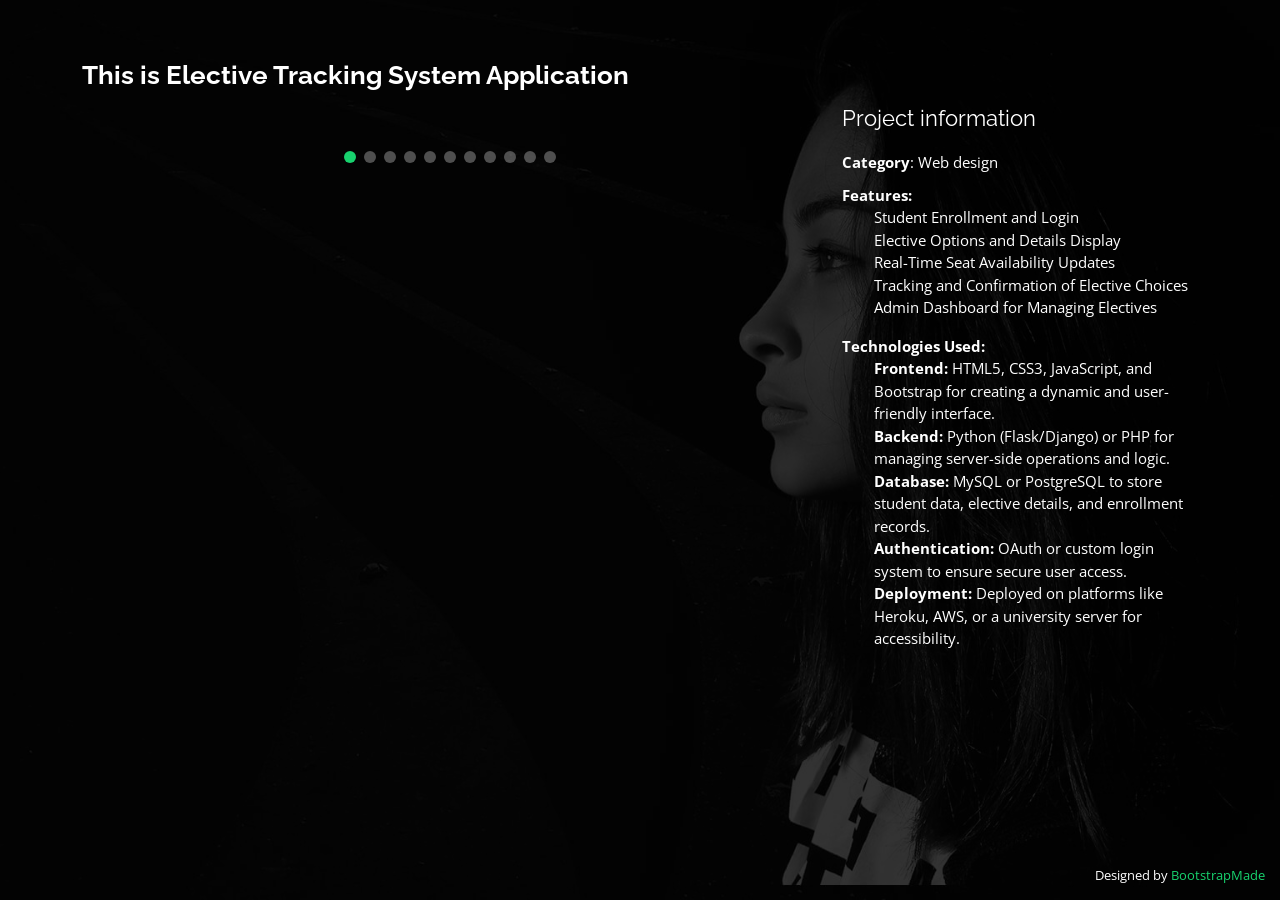
==== elective.html @ 1211fe63 "Add files via upload" ====
<!DOCTYPE html>
<html lang="en">

<head>
  <meta charset="utf-8">
  <meta content="width=device-width, initial-scale=1.0" name="viewport">

  <title>Portfolio Details - Personal Bootstrap Template</title>
  <meta content="" name="description">
  <meta content="" name="keywords">

  <!-- Favicons -->
  <link href="assets/img/favicon.png" rel="icon">
  <link href="assets/img/apple-touch-icon.png" rel="apple-touch-icon">

  <!-- Google Fonts -->
  <link href="https://fonts.googleapis.com/css?family=Open+Sans:300,300i,400,400i,600,600i,700,700i|Raleway:300,300i,400,400i,500,500i,600,600i,700,700i|Poppins:300,300i,400,400i,500,500i,600,600i,700,700i" rel="stylesheet">

  <!-- Vendor CSS Files -->
  <link href="assets/vendor/bootstrap/css/bootstrap.min.css" rel="stylesheet">
  <link href="assets/vendor/bootstrap-icons/bootstrap-icons.css" rel="stylesheet">
  <link href="assets/vendor/boxicons/css/boxicons.min.css" rel="stylesheet">
  <link href="assets/vendor/glightbox/css/glightbox.min.css" rel="stylesheet">
  <link href="assets/vendor/remixicon/remixicon.css" rel="stylesheet">
  <link href="assets/vendor/swiper/swiper-bundle.min.css" rel="stylesheet">

  <!-- Template Main CSS File -->
  <link href="assets/css/style.css" rel="stylesheet">

  <!-- =======================================================
  * Template Name: Personal
  * Updated: Jun 18 2023 with Bootstrap v5.3.0
  * Template URL: https://bootstrapmade.com/personal-free-resume-bootstrap-template/
  * Author: BootstrapMade.com
  * License: https://bootstrapmade.com/license/
  ======================================================== -->
</head>

<body>

  <main id="main">

    <!-- ======= Portfolio Details ======= -->
    <div id="portfolio-details" class="portfolio-details">
      <div class="container">

        <div class="row">

          <div class="col-lg-8">
            <h2 class="portfolio-title">This is Elective Tracking System Application</h2>

            <div class="portfolio-details-slider swiper">
              <div class="swiper-wrapper align-items-center">

                <div class="swiper-slide">
                  <img src="assets/img/portfolio/Home.png" alt="">
                </div>

                <div class="swiper-slide">
                  <img src="assets/img/portfolio/Register.png" alt="">
                </div>

                <div class="swiper-slide">
                  <img src="assets/img/portfolio/Admin dashboard.png" alt="">
                </div>

                <div class="swiper-slide">
                    <img src="assets/img/portfolio/Admin(By reg no.).png" alt="">
                </div>

                <div class="swiper-slide">
                    <img src="assets/img/portfolio/Admin(By Elective).png" alt="">
                </div>

                <div class="swiper-slide">
                    <img src="assets/img/portfolio/Admin(By branch).png" alt="">
                </div>

                <div class="swiper-slide">
                    <img src="assets/img/portfolio/Admin(add record).png" alt="">
                </div>

                <div class="swiper-slide">
                    <img src="assets/img/portfolio/Student login.png" alt="">
                </div>

                <div class="swiper-slide">
                    <img src="assets/img/portfolio/student dashboard.png" alt="">
                </div>

                <div class="swiper-slide">
                    <img src="assets/img/portfolio/student(view electives).png" alt="">
                </div>

                <div class="swiper-slide">
                    <img src="assets/img/portfolio/student(register electives).png" alt="">
                </div>


              </div>
              <div class="swiper-pagination"></div>
            </div>

          </div>

          <div class="col-lg-4 portfolio-info">
            <h3>Project information</h3>

              <ul>
                <li><strong>Category</strong>: Web design</li> 
                <li><strong>Features:</strong></li>
                <ol>Student Enrollment and Login</ol>
                <ol>Elective Options and Details Display</ol>
                <ol>Real-Time Seat Availability Updates</ol>
                <ol>Tracking and Confirmation of Elective Choices</ol>
                <ol>Admin Dashboard for Managing Electives</ol>
             </ul>
              
              <ul>
                <strong>Technologies Used:</strong>
                 <ol><strong>Frontend:</strong> HTML5, CSS3, JavaScript, and Bootstrap for creating a dynamic and user-friendly interface.</ol>
                 <ol><strong>Backend:</strong> Python (Flask/Django) or PHP for managing server-side operations and logic.</ol>
                 <ol><strong>Database:</strong> MySQL or PostgreSQL to store student data, elective details, and enrollment records.</ol>
                 <ol><strong>Authentication:</strong> OAuth or custom login system to ensure secure user access.</ol>
                 <ol><strong>Deployment:</strong> Deployed on platforms like Heroku, AWS, or a university server for accessibility.</ol>
               </ul>
              
              
              
          </div>

        </div>

      </div>
    </div><!-- End Portfolio Details -->

  </main><!-- End #main -->

  <div class="credits">
    <!-- All the links in the footer should remain intact. -->
    <!-- You can delete the links only if you purchased the pro version. -->
    <!-- Licensing information: https://bootstrapmade.com/license/ -->
    <!-- Purchase the pro version with working PHP/AJAX contact form: https://bootstrapmade.com/personal-free-resume-bootstrap-template/ -->
    Designed by <a href="https://bootstrapmade.com/">BootstrapMade</a>
  </div>

  <!-- Vendor JS Files -->
  <script src="assets/vendor/purecounter/purecounter_vanilla.js"></script>
  <script src="assets/vendor/bootstrap/js/bootstrap.bundle.min.js"></script>
  <script src="assets/vendor/glightbox/js/glightbox.min.js"></script>
  <script src="assets/vendor/isotope-layout/isotope.pkgd.min.js"></script>
  <script src="assets/vendor/swiper/swiper-bundle.min.js"></script>
  <script src="assets/vendor/waypoints/noframework.waypoints.js"></script>
  <script src="assets/vendor/php-email-form/validate.js"></script>

  <!-- Template Main JS File -->
  <script src="assets/js/main.js"></script>

</body>

</html>
---- assets/css/style.css ----
/**
* Template Name: Personal
* Updated: Jun 18 2023 with Bootstrap v5.3.0
* Template URL: https://bootstrapmade.com/personal-free-resume-bootstrap-template/
* Author: BootstrapMade.com
* License: https://bootstrapmade.com/license/
*/

/*--------------------------------------------------------------
# General
--------------------------------------------------------------*/
body {
  font-family: "Open Sans", sans-serif;
  background-color: #040404;
  color: #fff;
  position: relative;
  background: transparent;
}

body::before {
  content: "";
  position: fixed;
  background: #040404 url("../img/bg.jpg") top right no-repeat;
  background-size: cover;
  left: 0;
  right: 0;
  top: 0;
  height: 100vh;
  z-index: -1;
}

@media (min-width: 1024px) {
  body::before {
    background-attachment: fixed;
  }
}

a {
  color: #18d26e;
  text-decoration: none;
}

a:hover {
  color: #35e888;
  text-decoration: none;
}

h1,
h2,
h3,
h4,
h5,
h6 {
  font-family: "Raleway", sans-serif;
}

/*--------------------------------------------------------------
# Header
--------------------------------------------------------------*/
#header {
  transition: ease-in-out 0.3s;
  position: relative;
  height: 100vh;
  display: flex;
  align-items: center;
  z-index: 997;
  overflow-y: auto;
}

#header * {
  transition: ease-in-out 0.3s;
}

#header h1 {
  font-size: 48px;
  margin: 0;
  padding: 0;
  line-height: 1;
  font-weight: 700;
  font-family: "Poppins", sans-serif;
}

#header h1 a,
#header h1 a:hover {
  color: #fff;
  line-height: 1;
  display: inline-block;
}

#header h2 {
  font-size: 24px;
  margin-top: 20px;
  color: rgba(255, 255, 255, 0.8);
}

#header h2 span {
  color: #fff;
  border-bottom: 2px solid #18d26e;
  padding-bottom: 6px;
}

#header img {
  padding: 0;
  margin: 0;
}

#header .social-links {
  margin-top: 40px;
  display: flex;
}

#header .social-links a {
  font-size: 16px;
  display: flex;
  justify-content: center;
  align-items: center;
  background: rgba(255, 255, 255, 0.1);
  color: #fff;
  line-height: 1;
  margin-right: 8px;
  border-radius: 50%;
  width: 40px;
  height: 40px;
}

#header .social-links a:hover {
  background: #18d26e;
}

@media (max-width: 992px) {
  #header h1 {
    font-size: 36px;
  }

  #header h2 {
    font-size: 20px;
    line-height: 30px;
  }

  #header .social-links {
    margin-top: 15px;
  }

  #header .container {
    display: flex;
    flex-direction: column;
    align-items: center;
  }
}

/* Header Top */
#header.header-top {
  height: 80px;
  position: fixed;
  left: 0;
  top: 0;
  right: 0;
  background: rgba(0, 0, 0, 0.9);
}

#header.header-top .social-links,
#header.header-top h2 {
  display: none;
}

#header.header-top h1 {
  margin-right: auto;
  font-size: 36px;
}

#header.header-top img {
  max-height: 60px;
  margin-right: 20px !important;
}

#header.header-top .container {
  display: flex;
  align-items: center;
}

#header.header-top .navbar {
  margin: 0;
}

@media (max-width: 768px) {
  #header.header-top {
    height: 60px;
  }

  #header.header-top h1 {
    font-size: 26px;
  }
}

/*--------------------------------------------------------------
# Navigation Menu
--------------------------------------------------------------*/
/**
* Desktop Navigation 
*/
.navbar {
  padding: 0;
  margin-top: 35px;
}

.navbar ul {
  margin: 0;
  padding: 0;
  display: flex;
  list-style: none;
  align-items: center;
}

.navbar li {
  position: relative;
}

.navbar li+li {
  margin-left: 30px;
}

.navbar a,
.navbar a:focus {
  display: flex;
  align-items: center;
  justify-content: space-between;
  padding: 0;
  font-family: "Poppins", sans-serif;
  font-size: 16px;
  font-weight: 400;
  color: rgba(255, 255, 255, 0.7);
  white-space: nowrap;
  transition: 0.3s;
}

.navbar a i,
.navbar a:focus i {
  font-size: 12px;
  line-height: 0;
  margin-left: 5px;
}

.navbar a:before {
  content: "";
  position: absolute;
  width: 0;
  height: 2px;
  bottom: -4px;
  left: 0;
  background-color: #18d26e;
  visibility: hidden;
  width: 0px;
  transition: all 0.3s ease-in-out 0s;
}

.navbar a:hover:before,
.navbar li:hover>a:before,
.navbar .active:before {
  visibility: visible;
  width: 25px;
}

.navbar a:hover,
.navbar .active,
.navbar .active:focus,
.navbar li:hover>a {
  color: #fff;
}

/**
* Mobile Navigation 
*/
.mobile-nav-toggle {
  color: #fff;
  font-size: 28px;
  cursor: pointer;
  display: none;
  line-height: 0;
  transition: 0.5s;
  position: fixed;
  right: 15px;
  top: 15px;
}

@media (max-width: 991px) {
  .mobile-nav-toggle {
    display: block;
  }

  .navbar ul {
    display: none;
  }
}

.navbar-mobile {
  position: fixed;
  overflow: hidden;
  top: 0;
  right: 0;
  left: 0;
  bottom: 0;
  background: rgba(0, 0, 0, 0.9);
  transition: 0.3s;
  z-index: 999;
  margin-top: 0;
}

.navbar-mobile .mobile-nav-toggle {
  position: absolute;
  top: 15px;
  right: 15px;
}

.navbar-mobile ul {
  display: block;
  position: absolute;
  top: 55px;
  right: 15px;
  bottom: 45px;
  left: 15px;
  padding: 10px 0;
  overflow-y: auto;
  transition: 0.3s;
  border: 2px solid rgba(255, 255, 255, 0.2);
}

.navbar-mobile li {
  padding: 12px 20px;
}

.navbar-mobile li+li {
  margin: 0;
}

.navbar-mobile a,
.navbar-mobile a:focus {
  font-size: 16px;
  position: relative;
}

/*--------------------------------------------------------------
# Sections General
--------------------------------------------------------------*/
section {
  overflow: hidden;
  position: absolute;
  width: 100%;
  top: 140px;
  bottom: 100%;
  opacity: 0;
  transition: ease-in-out 0.4s;
  z-index: 2;
}

section.section-show {
  top: 100px;
  bottom: auto;
  opacity: 1;
  padding-bottom: 45px;
}

section .container {
  background: rgba(0, 0, 0, 0.9);
  padding: 30px;
}

@media (max-width: 768px) {
  section {
    top: 120px;
  }

  section.section-show {
    top: 80px;
  }
}

.section-title h2 {
  font-size: 14px;
  font-weight: 500;
  padding: 0;
  line-height: 1px;
  margin: 0 0 20px 0;
  letter-spacing: 2px;
  text-transform: uppercase;
  color: #aaaaaa;
  font-family: "Poppins", sans-serif;
}

.section-title h2::after {
  content: "";
  width: 120px;
  height: 1px;
  display: inline-block;
  background: #4ceb95;
  margin: 4px 10px;
}

.section-title p {
  margin: 0;
  margin: -15px 0 15px 0;
  font-size: 36px;
  font-weight: 700;
  text-transform: uppercase;
  font-family: "Poppins", sans-serif;
  color: #fff;
}

/*--------------------------------------------------------------
# About
--------------------------------------------------------------*/
.about-me .content h3 {
  font-weight: 700;
  font-size: 26px;
  color: #18d26e;
}

.about-me .content ul {
  list-style: none;
  padding: 0;
}

.about-me .content ul li {
  margin-bottom: 20px;
  display: flex;
  align-items: center;
}

.about-me .content ul strong {
  margin-right: 10px;
}

.about-me .content ul i {
  font-size: 16px;
  margin-right: 5px;
  color: #18d26e;
  line-height: 0;
}

.about-me .content p:last-child {
  margin-bottom: 0;
}

/*--------------------------------------------------------------
# Counts
--------------------------------------------------------------*/
.counts {
  padding: 70px 0 60px;
}

.counts .count-box {
  padding: 30px 30px 25px 30px;
  width: 100%;
  position: relative;
  text-align: center;
  background: rgba(255, 255, 255, 0.08);
}

.counts .count-box i {
  position: absolute;
  top: -25px;
  left: 50%;
  transform: translateX(-50%);
  font-size: 24px;
  background: rgba(255, 255, 255, 0.1);
  padding: 12px;
  color: #18d26e;
  border-radius: 50px;
  line-height: 0;
}

.counts .count-box span {
  font-size: 36px;
  display: block;
  font-weight: 600;
  color: #fff;
}

.counts .count-box p {
  padding: 0;
  margin: 0;
  font-family: "Raleway", sans-serif;
  font-size: 14px;
}

/*--------------------------------------------------------------
# Skills
--------------------------------------------------------------*/
.skills .progress {
  height: 60px;
  display: block;
  background: none;
  border-radius: 0;
}

.skills .progress .skill {
  padding: 10px 0;
  margin: 0;
  text-transform: uppercase;
  display: block;
  font-weight: 600;
  font-family: "Poppins", sans-serif;
  color: #fff;
}

.skills .progress .skill .val {
  float: right;
  font-style: normal;
}

.skills .progress-bar-wrap {
  background: rgba(255, 255, 255, 0.2);
}

.skills .progress-bar {
  width: 1px;
  height: 10px;
  transition: 0.9s;
  background-color: #18d26e;
}

/*--------------------------------------------------------------
# Interests
--------------------------------------------------------------*/
.interests .icon-box {
  display: flex;
  align-items: center;
  padding: 20px;
  background: rgba(255, 255, 255, 0.08);
  transition: ease-in-out 0.3s;
}

.interests .icon-box i {
  font-size: 32px;
  padding-right: 10px;
  line-height: 1;
}

.interests .icon-box h3 {
  font-weight: 700;
  margin: 0;
  padding: 0;
  line-height: 1;
  font-size: 16px;
  color: #fff;
}

.interests .icon-box:hover {
  background: rgba(255, 255, 255, 0.12);
}

/*--------------------------------------------------------------
# Testimonials
--------------------------------------------------------------*/
.testimonials .testimonials-carousel,
.testimonials .testimonials-slider {
  overflow: hidden;
}

.testimonials .testimonial-item {
  box-sizing: content-box;
  min-height: 320px;
}

.testimonials .testimonial-item .testimonial-img {
  width: 90px;
  border-radius: 50%;
  margin: -40px 0 0 40px;
  position: relative;
  z-index: 2;
  border: 6px solid rgba(255, 255, 255, 0.12);
}

.testimonials .testimonial-item h3 {
  font-size: 18px;
  font-weight: bold;
  margin: 10px 0 5px 45px;
  color: #fff;
}

.testimonials .testimonial-item h4 {
  font-size: 14px;
  color: #999;
  margin: 0 0 0 45px;
}

.testimonials .testimonial-item .quote-icon-left,
.testimonials .testimonial-item .quote-icon-right {
  color: rgba(255, 255, 255, 0.25);
  font-size: 26px;
}

.testimonials .testimonial-item .quote-icon-left {
  display: inline-block;
  left: -5px;
  position: relative;
}

.testimonials .testimonial-item .quote-icon-right {
  display: inline-block;
  right: -5px;
  position: relative;
  top: 10px;
}

.testimonials .testimonial-item p {
  font-style: italic;
  margin: 0 15px 0 15px;
  padding: 20px 20px 60px 20px;
  background: rgba(255, 255, 255, 0.1);
  position: relative;
  border-radius: 6px;
  position: relative;
  z-index: 1;
}

.testimonials .swiper-pagination {
  margin-top: 20px;
  position: relative;
}

.testimonials .swiper-pagination .swiper-pagination-bullet {
  width: 12px;
  height: 12px;
  opacity: 1;
  background-color: rgba(255, 255, 255, 0.3);
}

.testimonials .swiper-pagination .swiper-pagination-bullet-active {
  background-color: #18d26e;
}

/*--------------------------------------------------------------
# Resume
--------------------------------------------------------------*/
.resume .resume-title {
  font-size: 26px;
  font-weight: 700;
  margin-top: 20px;
  margin-bottom: 20px;
  color: #fff;
}

.resume .resume-item {
  padding: 0 0 20px 20px;
  margin-top: -2px;
  border-left: 2px solid rgba(255, 255, 255, 0.2);
  position: relative;
}

.resume .resume-item h4 {
  line-height: 18px;
  font-size: 18px;
  font-weight: 600;
  text-transform: uppercase;
  font-family: "Poppins", sans-serif;
  color: #18d26e;
  margin-bottom: 10px;
}

.resume .resume-item h5 {
  font-size: 16px;
  background: rgba(255, 255, 255, 0.15);
  padding: 5px 15px;
  display: inline-block;
  font-weight: 600;
  margin-bottom: 10px;
}

.resume .resume-item ul {
  padding-left: 20px;
}

.resume .resume-item ul li {
  padding-bottom: 10px;
}

.resume .resume-item:last-child {
  padding-bottom: 0;
}

.resume .resume-item::before {
  content: "";
  position: absolute;
  width: 16px;
  height: 16px;
  border-radius: 50px;
  left: -9px;
  top: 0;
  background: #18d26e;
  border: 2px solid #18d26e;
}

/*--------------------------------------------------------------
# Services
--------------------------------------------------------------*/
.services .icon-box {
  text-align: center;
  background: rgba(204, 204, 204, 0.1);
  padding: 80px 20px;
  transition: all ease-in-out 0.3s;
}

.services .icon-box .icon {
  margin: 0 auto;
  width: 64px;
  height: 64px;
  background: #18d26e;
  border-radius: 5px;
  transition: all 0.3s ease-out 0s;
  display: flex;
  align-items: center;
  justify-content: center;
  margin-bottom: 20px;
  transform-style: preserve-3d;
}

.services .icon-box .icon i {
  color: #fff;
  font-size: 28px;
}

.services .icon-box .icon::before {
  position: absolute;
  content: "";
  left: -8px;
  top: -8px;
  height: 100%;
  width: 100%;
  background: rgba(255, 255, 255, 0.15);
  border-radius: 5px;
  transition: all 0.3s ease-out 0s;
  transform: translateZ(-1px);
}

.services .icon-box h4 {
  font-weight: 700;
  margin-bottom: 15px;
  font-size: 24px;
}

.services .icon-box h4 a {
  color: #fff;
}

.services .icon-box p {
  line-height: 24px;
  font-size: 14px;
  margin-bottom: 0;
}

.services .icon-box:hover {
  background: #18d26e;
  border-color: #18d26e;
}

.services .icon-box:hover .icon {
  background: #fff;
}

.services .icon-box:hover .icon i {
  color: #18d26e;
}

.services .icon-box:hover .icon::before {
  background: #35e888;
}

.services .icon-box:hover h4 a,
.services .icon-box:hover p {
  color: #fff;
}

/*--------------------------------------------------------------
# Portfolio
--------------------------------------------------------------*/
.portfolio .portfolio-item {
  margin-bottom: 30px;
}

.portfolio #portfolio-flters {
  padding: 0;
  margin: 0 auto 15px auto;
  list-style: none;
  text-align: center;
  border-radius: 50px;
  padding: 2px 15px;
}

.portfolio #portfolio-flters li {
  cursor: pointer;
  display: inline-block;
  padding: 8px 16px 10px 16px;
  font-size: 14px;
  font-weight: 600;
  line-height: 1;
  text-transform: uppercase;
  color: #fff;
  background: rgba(255, 255, 255, 0.1);
  margin: 0 3px 10px 3px;
  transition: all 0.3s ease-in-out;
  border-radius: 4px;
}

.portfolio #portfolio-flters li:hover,
.portfolio #portfolio-flters li.filter-active {
  background: #18d26e;
}

.portfolio #portfolio-flters li:last-child {
  margin-right: 0;
}

.portfolio .portfolio-wrap {
  transition: 0.3s;
  position: relative;
  overflow: hidden;
  z-index: 1;
  background: rgba(0, 0, 0, 0.6);
}

.portfolio .portfolio-wrap::before {
  content: "";
  background: rgba(0, 0, 0, 0.6);
  position: absolute;
  left: 30px;
  right: 30px;
  top: 30px;
  bottom: 30px;
  transition: all ease-in-out 0.3s;
  z-index: 2;
  opacity: 0;
}

.portfolio .portfolio-wrap .portfolio-info {
  opacity: 0;
  position: absolute;
  top: 0;
  left: 0;
  right: 0;
  bottom: 0;
  text-align: center;
  z-index: 3;
  transition: all ease-in-out 0.3s;
  display: flex;
  flex-direction: column;
  justify-content: center;
  align-items: center;
}

.portfolio .portfolio-wrap .portfolio-info::before {
  display: block;
  content: "";
  width: 48px;
  height: 48px;
  position: absolute;
  top: 35px;
  left: 35px;
  border-top: 3px solid #fff;
  border-left: 3px solid #fff;
  transition: all 0.5s ease 0s;
  z-index: 9994;
}

.portfolio .portfolio-wrap .portfolio-info::after {
  display: block;
  content: "";
  width: 48px;
  height: 48px;
  position: absolute;
  bottom: 35px;
  right: 35px;
  border-bottom: 3px solid #fff;
  border-right: 3px solid #fff;
  transition: all 0.5s ease 0s;
  z-index: 9994;
}

.portfolio .portfolio-wrap .portfolio-info h4 {
  font-size: 20px;
  color: #fff;
  font-weight: 600;
}

.portfolio .portfolio-wrap .portfolio-info p {
  color: #ffffff;
  font-size: 14px;
  text-transform: uppercase;
  padding: 0;
  margin: 0;
}

.portfolio .portfolio-wrap .portfolio-links {
  text-align: center;
  z-index: 4;
}

.portfolio .portfolio-wrap .portfolio-links a {
  color: #fff;
  margin: 0 2px;
  font-size: 28px;
  display: inline-block;
  transition: 0.3s;
}

.portfolio .portfolio-wrap .portfolio-links a:hover {
  color: #63eda3;
}

.portfolio .portfolio-wrap:hover::before {
  top: 0;
  left: 0;
  right: 0;
  bottom: 0;
  opacity: 1;
}

.portfolio .portfolio-wrap:hover .portfolio-info {
  opacity: 1;
}

.portfolio .portfolio-wrap:hover .portfolio-info::before {
  top: 15px;
  left: 15px;
}

.portfolio .portfolio-wrap:hover .portfolio-info::after {
  bottom: 15px;
  right: 15px;
}

/*--------------------------------------------------------------
# Portfolio Details
--------------------------------------------------------------*/
.portfolio-details {
  padding-top: 40px;
  background: rgba(0, 0, 0, 0.8);
  position: fixed;
  left: 0;
  right: 0;
  top: 0;
  bottom: 0;
  overflow-y: auto;
}

.portfolio-details .container {
  padding-top: 20px;
  padding-bottom: 40px;
}

.portfolio-details .portfolio-title {
  font-size: 26px;
  font-weight: 700;
  margin-bottom: 20px;
}

.portfolio-details .portfolio-info {
  padding-top: 45px;
}

.portfolio-details .portfolio-info h3 {
  font-size: 22px;
  font-weight: 400;
  margin-bottom: 20px;
}

.portfolio-details .portfolio-info ul {
  list-style: none;
  padding: 0;
  font-size: 15px;
}

.portfolio-details .portfolio-info ul li+li {
  margin-top: 10px;
}

.portfolio-details .portfolio-info p {
  font-size: 15px;
  padding: 15px 0 0 0;
}

@media (max-width: 992px) {
  .portfolio-details .portfolio-info {
    padding-top: 20px;
  }
}

.portfolio-details .swiper-pagination {
  margin-top: 20px;
  position: relative;
}

.portfolio-details .swiper-pagination .swiper-pagination-bullet {
  width: 12px;
  height: 12px;
  opacity: 1;
  background-color: rgba(255, 255, 255, 0.3);
}

.portfolio-details .swiper-pagination .swiper-pagination-bullet-active {
  background-color: #18d26e;
}

/*--------------------------------------------------------------
# Contact
--------------------------------------------------------------*/
.contact .info-box {
  color: #444444;
  padding: 20px;
  width: 100%;
  background: rgba(255, 255, 255, 0.08);
}

.contact .info-box i.bx {
  font-size: 24px;
  color: #18d26e;
  border-radius: 50%;
  padding: 14px;
  float: left;
  background: rgba(255, 255, 255, 0.1);
}

.contact .info-box h3 {
  font-size: 20px;
  color: rgba(255, 255, 255, 0.5);
  font-weight: 700;
  margin: 10px 0 8px 68px;
}

.contact .info-box p {
  padding: 0;
  color: #fff;
  line-height: 24px;
  font-size: 14px;
  margin: 0 0 0 68px;
}

.contact .info-box .social-links {
  margin: 5px 0 0 68px;
  display: flex;
}

.contact .info-box .social-links a {
  font-size: 18px;
  display: inline-block;
  color: #fff;
  line-height: 1;
  margin-right: 12px;
  transition: 0.3s;
}

.contact .info-box .social-links a:hover {
  color: #18d26e;
}

.contact .php-email-form {
  padding: 30px;
  background: rgba(255, 255, 255, 0.08);
}

.contact .php-email-form .error-message {
  display: none;
  background: rgba(255, 255, 255, 0.08);
  background: #ed3c0d;
  text-align: left;
  padding: 15px;
  font-weight: 600;
}

.contact .php-email-form .error-message br+br {
  margin-top: 25px;
}

.contact .php-email-form .sent-message {
  display: none;
  background: rgba(255, 255, 255, 0.08);
  background: #18d26e;
  text-align: center;
  padding: 15px;
  font-weight: 600;
}

.contact .php-email-form .loading {
  display: none;
  background: rgba(255, 255, 255, 0.08);
  text-align: center;
  padding: 15px;
}

.contact .php-email-form .loading:before {
  content: "";
  display: inline-block;
  border-radius: 50%;
  width: 24px;
  height: 24px;
  margin: 0 10px -6px 0;
  border: 3px solid #18d26e;
  border-top-color: #eee;
  animation: animate-loading 1s linear infinite;
}

.contact .php-email-form input,
.contact .php-email-form textarea {
  border-radius: 0;
  box-shadow: none;
  font-size: 14px;
  background: rgba(255, 255, 255, 0.08);
  border: 0;
  transition: 0.3s;
  color: #fff;
}

.contact .php-email-form input:focus,
.contact .php-email-form textarea:focus {
  background-color: rgba(255, 255, 255, 0.11);
}

.contact .php-email-form input::-moz-placeholder,
.contact .php-email-form textarea::-moz-placeholder {
  color: rgba(255, 255, 255, 0.3);
  opacity: 1;
}

.contact .php-email-form input::placeholder,
.contact .php-email-form textarea::placeholder {
  color: rgba(255, 255, 255, 0.3);
  opacity: 1;
}

.contact .php-email-form input {
  padding: 10px 15px;
}

.contact .php-email-form textarea {
  padding: 12px 15px;
}

.contact .php-email-form button[type=submit] {
  background: #18d26e;
  border: 0;
  padding: 10px 30px;
  color: #fff;
  transition: 0.4s;
  border-radius: 4px;
}

.contact .php-email-form button[type=submit]:hover {
  background: #15bb62;
}

@keyframes animate-loading {
  0% {
    transform: rotate(0deg);
  }

  100% {
    transform: rotate(360deg);
  }
}

/*--------------------------------------------------------------
# Credits
--------------------------------------------------------------*/
.credits {
  position: fixed;
  right: 0;
  left: 0;
  bottom: 0;
  padding: 15px;
  text-align: right;
  font-size: 13px;
  color: #fff;
  z-index: 999999;
}

@media (max-width: 992px) {
  .credits {
    text-align: center;
    padding: 10px;
    background: rgba(0, 0, 0, 0.8);
  }
}

.credits a {
  color: #18d26e;
  transition: 0.3s;
}

.credits a:hover {
  color: #fff;
}
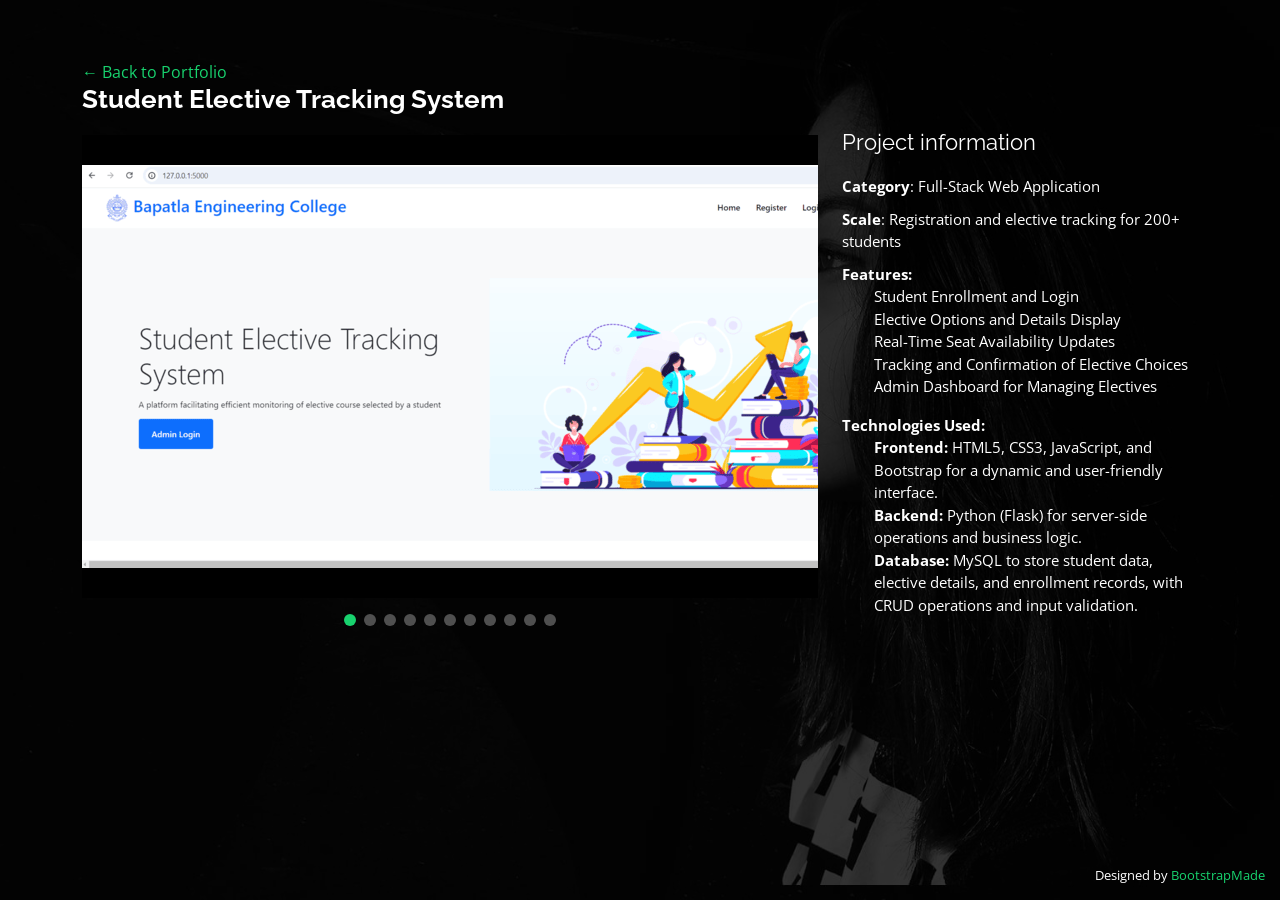
==== commit 7bf33b85: "Refresh portfolio: current experience, six projects, updated resume" ====
--- a/elective.html
+++ b/elective.html
@@ -5,7 +5,7 @@
   <meta charset="utf-8">
   <meta content="width=device-width, initial-scale=1.0" name="viewport">
 
-  <title>Portfolio Details - Personal Bootstrap Template</title>
+  <title>Student Elective Tracking System | Maneesha Avula</title>
   <meta content="" name="description">
   <meta content="" name="keywords">
 
@@ -46,8 +46,12 @@
 
         <div class="row">
 
+          <div class="col-12">
+            <a href="index.html#portfolio" class="back-link">&larr; Back to Portfolio</a>
+          </div>
+
           <div class="col-lg-8">
-            <h2 class="portfolio-title">This is Elective Tracking System Application</h2>
+            <h2 class="portfolio-title">Student Elective Tracking System</h2>
 
             <div class="portfolio-details-slider swiper">
               <div class="swiper-wrapper align-items-center">
@@ -107,7 +111,8 @@
             <h3>Project information</h3>
 
               <ul>
-                <li><strong>Category</strong>: Web design</li> 
+                <li><strong>Category</strong>: Full-Stack Web Application</li>
+                <li><strong>Scale</strong>: Registration and elective tracking for 200+ students</li>
                 <li><strong>Features:</strong></li>
                 <ol>Student Enrollment and Login</ol>
                 <ol>Elective Options and Details Display</ol>
@@ -118,11 +123,9 @@
               
               <ul>
                 <strong>Technologies Used:</strong>
-                 <ol><strong>Frontend:</strong> HTML5, CSS3, JavaScript, and Bootstrap for creating a dynamic and user-friendly interface.</ol>
-                 <ol><strong>Backend:</strong> Python (Flask/Django) or PHP for managing server-side operations and logic.</ol>
-                 <ol><strong>Database:</strong> MySQL or PostgreSQL to store student data, elective details, and enrollment records.</ol>
-                 <ol><strong>Authentication:</strong> OAuth or custom login system to ensure secure user access.</ol>
-                 <ol><strong>Deployment:</strong> Deployed on platforms like Heroku, AWS, or a university server for accessibility.</ol>
+                 <ol><strong>Frontend:</strong> HTML5, CSS3, JavaScript, and Bootstrap for a dynamic and user-friendly interface.</ol>
+                 <ol><strong>Backend:</strong> Python (Flask) for server-side operations and business logic.</ol>
+                 <ol><strong>Database:</strong> MySQL to store student data, elective details, and enrollment records, with CRUD operations and input validation.</ol>
                </ul>
               
               
